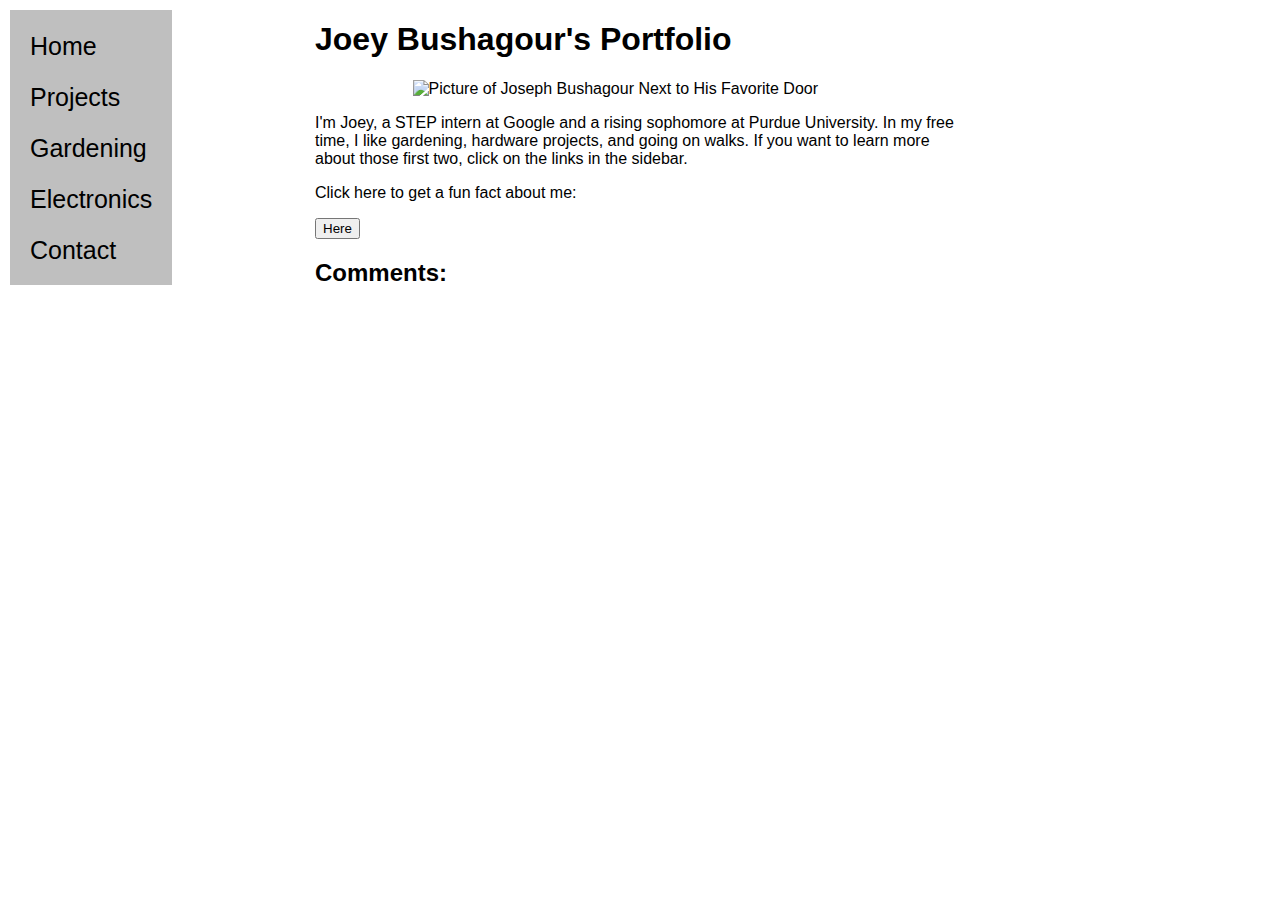
==== portfolio/src/main/webapp/index.html @ ea162da4 "Add newline at end of index.html." ====
<!DOCTYPE html>
<html>
  <head>
    <meta charset="UTF-8">
    <title>My Portfolio</title>
    <link rel="stylesheet" href="style.css">
    <script src="script.js"></script>
  </head>
  <body onload="displayComments()">
    <div class="sidebar">
      <a href="index.html">Home</a>
      <a href="projects.html">Projects</a>
      <a href="gardening.html">Gardening</a>
      <a href="electronics.html">Electronics</a>
      <a href="contact.html">Contact</a>
    </div>
    <div id="content">
      <h1>Joey Bushagour's Portfolio</h1>
      <img src="/images/me.jpg" 
          alt="Picture of Joseph Bushagour Next to His Favorite Door" 
          class="centered">
      <p>I'm Joey, a STEP intern at Google and a rising sophomore at Purdue University. 
          In my free time, I like gardening, hardware projects, and going on walks. If
          you want to learn more about those first two, click on the links in the 
          sidebar. </p>
      <p>Click here to get a fun fact about me:</p>
      <button onclick="addRandomFunFact()">Here</button>
      <div id="fun-fact-container"></div>
      <h2>Comments:</h2>
      <div id="comment-container"></div>
    </div>
  </body>
</html>
---- portfolio/src/main/webapp/style.css ----
/* all links */
a {
  color: #000000;
  text-decoration: none;
}

/* hover effect */
a:hover {
  color: #867554;
}

/* The main body */
body {
  font-family: sans-serif
}

/* Centered images */
.centered {
  display: block;
  margin: 0 auto;
  max-width: 500px;
  width: 70%;  
}

/* The content of the page */
#content {
  font-family: sans-serif;
  margin-left: auto;
  margin-right: auto;
  width: 650px;
}

/* Div that holds fun facts*/
#fun-fact-container {
  margin-top: 20px;
}

/* Div that holds the comments*/
#comment-container {
  background-color: #d1d1d1;
  margin-top: 20px;
}

/* The sidebar */
.sidebar {
  background-color: #bfbfbf;
  left: 10px;
  overflow-x: hidden;
  padding-top: 20px;
  position: fixed;
  top: 10px;
  z-index: 1;
}

/* Links on the sidebar */
.sidebar a {
  display: block;
  font-size: 25px;
  padding: 2px 20px 20px;
}
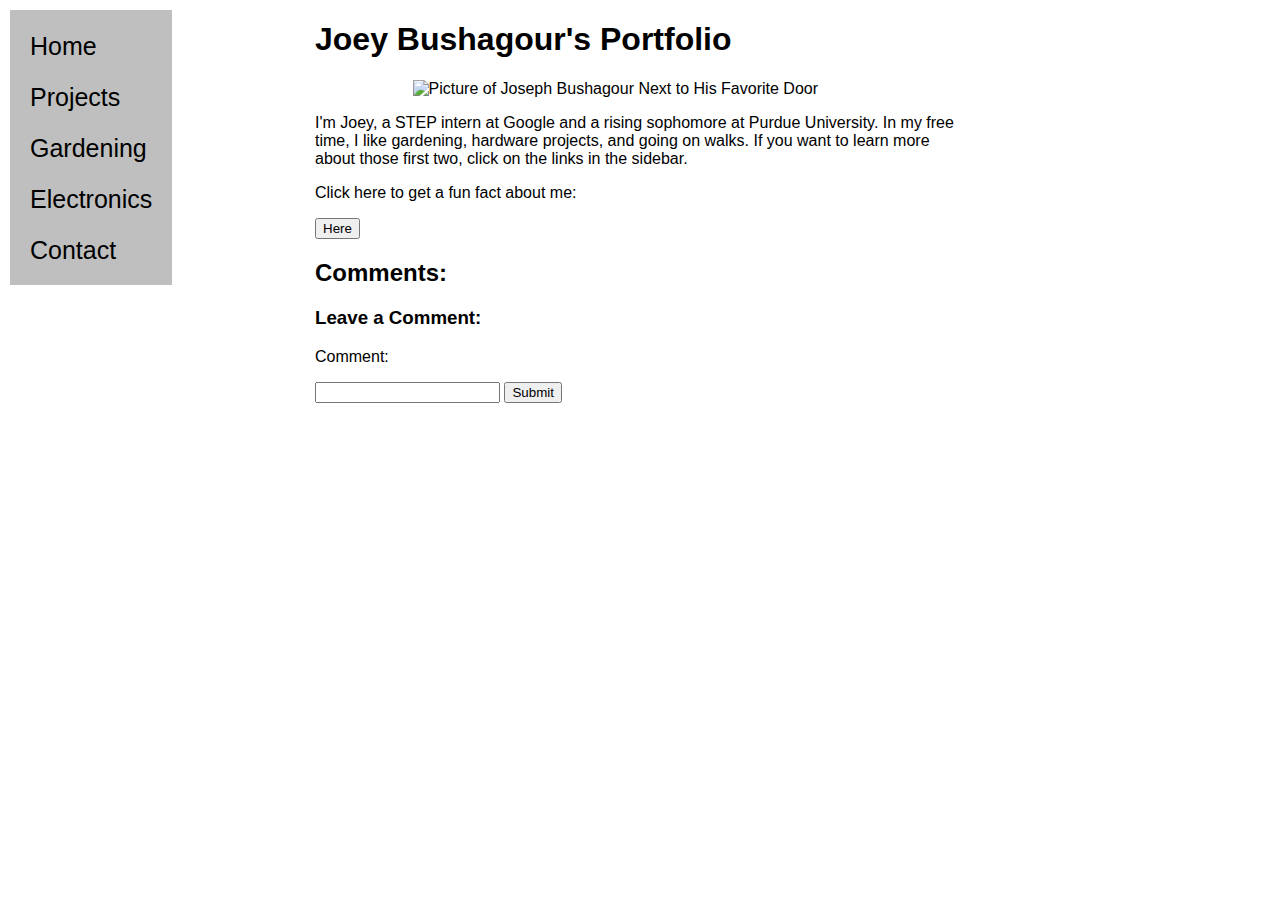
==== commit a9308ff1: "Add basic form for submitting comments." ====
--- a/portfolio/src/main/webapp/index.html
+++ b/portfolio/src/main/webapp/index.html
@@ -28,6 +28,12 @@
       <div id="fun-fact-container"></div>
       <h2>Comments:</h2>
       <div id="comment-container"></div>
+      <h3>Leave a Comment:</h3>
+      <form action="/data" method="POST">
+      <p>Comment:</p>
+      <input type="text" name="comment">
+      <input type="submit" />
+    </form>
     </div>
   </body>
 </html>
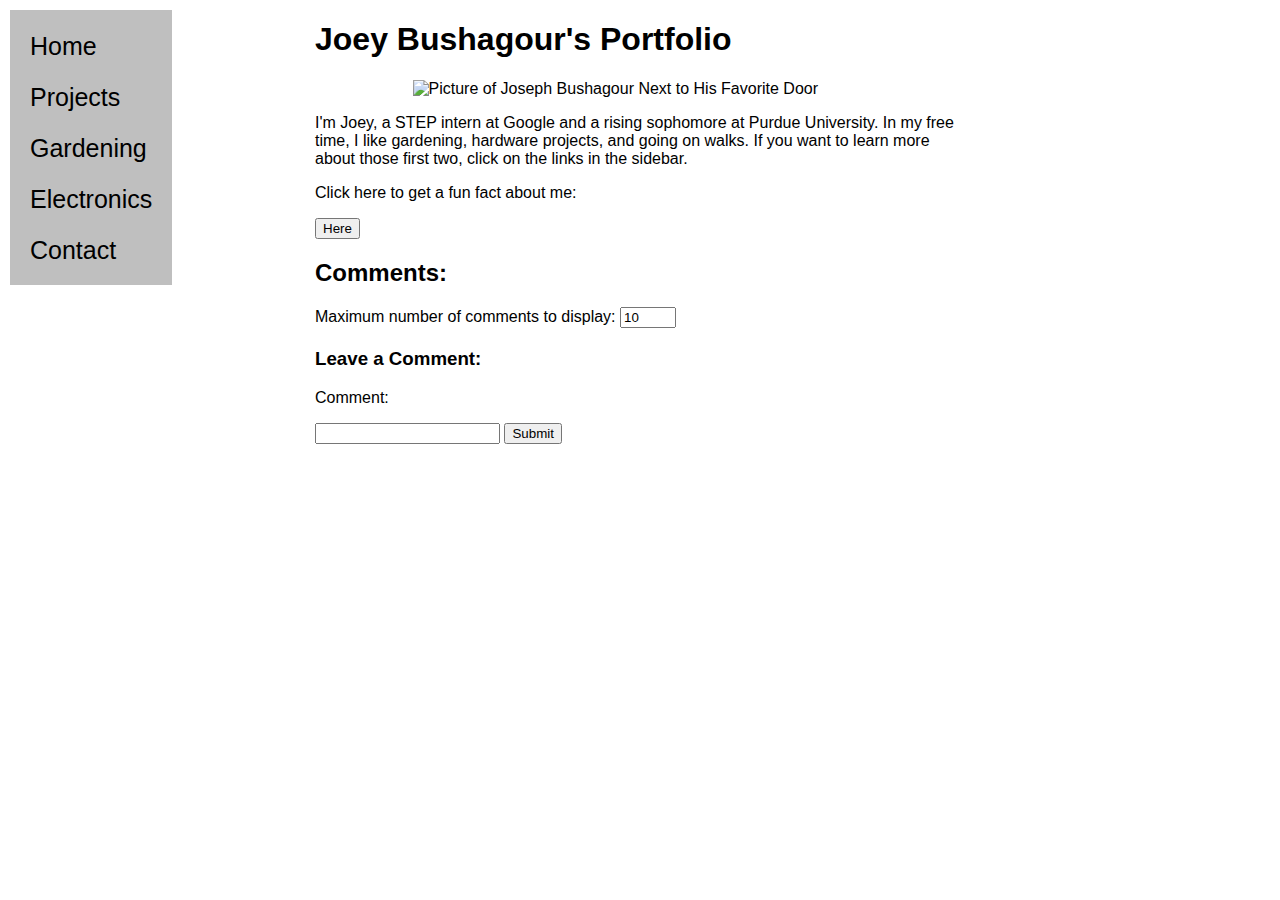
==== commit f2bdba75: "Add ability to limit number of comments seen." ====
--- a/portfolio/src/main/webapp/index.html
+++ b/portfolio/src/main/webapp/index.html
@@ -26,14 +26,18 @@
       <p>Click here to get a fun fact about me:</p>
       <button onclick="addRandomFunFact()">Here</button>
       <div id="fun-fact-container"></div>
+      
       <h2>Comments:</h2>
+      <label for="comment-amount">Maximum number of comments to display:</label>
+      <input type="number" id="comment-amount" name="comment-amount" min="1" max="50" value="10" onchange="displayComments()">
       <div id="comment-container"></div>
+
       <h3>Leave a Comment:</h3>
       <form action="/data" method="POST">
-      <p>Comment:</p>
-      <input type="text" name="comment">
-      <input type="submit" />
-    </form>
+        <p>Comment:</p>
+        <input type="text" name="comment">
+        <input type="submit" />
+      </form>
     </div>
   </body>
 </html>
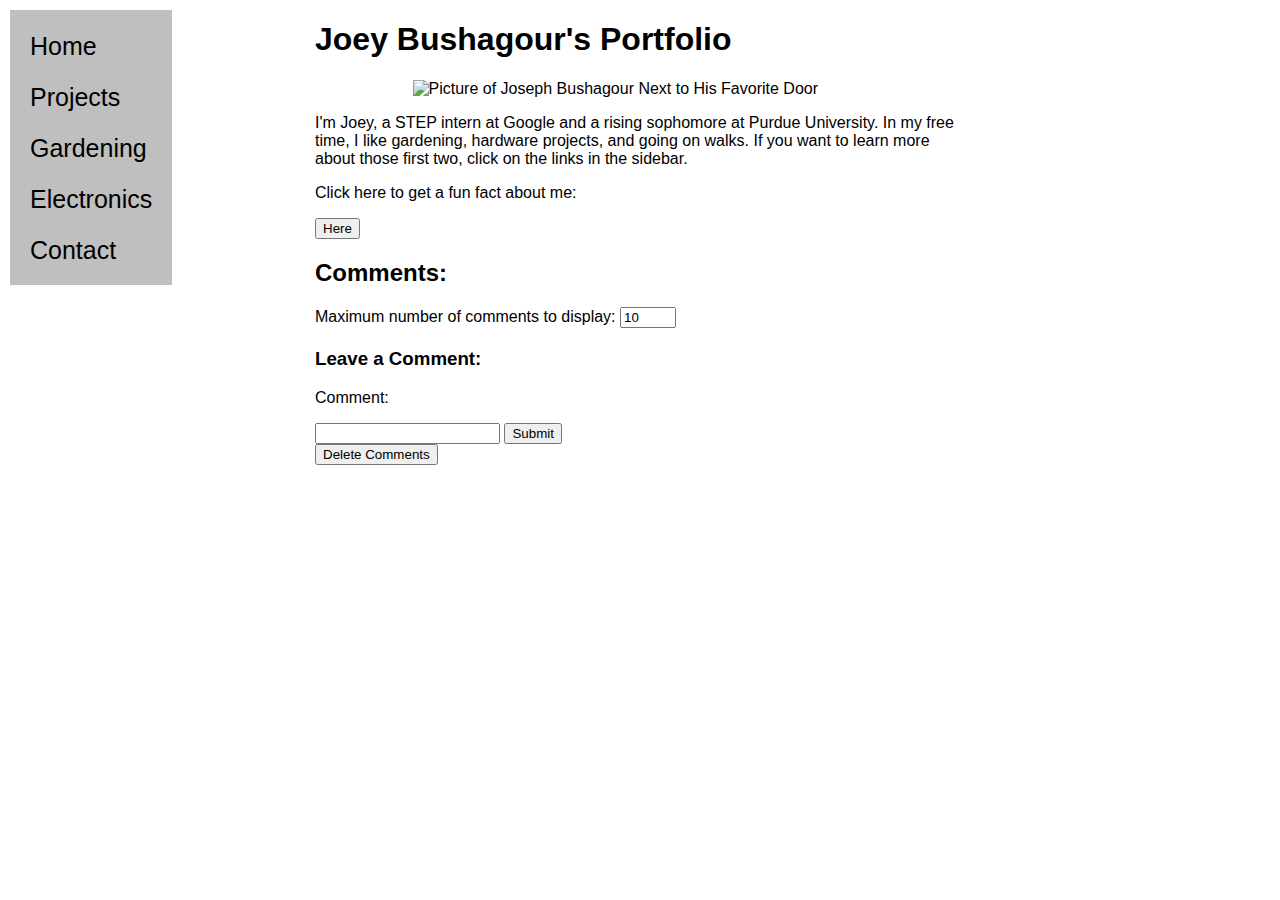
==== commit c4d7d215: "Add delete button and servlet to delete comments." ====
--- a/portfolio/src/main/webapp/index.html
+++ b/portfolio/src/main/webapp/index.html
@@ -4,7 +4,7 @@
     <meta charset="UTF-8">
     <title>My Portfolio</title>
     <link rel="stylesheet" href="style.css">
-    <script src="script.js"></script>
+    <script defer src="script.js"></script>
   </head>
   <body onload="displayComments()">
     <div class="sidebar">
@@ -38,6 +38,7 @@
         <input type="text" name="comment">
         <input type="submit" />
       </form>
+      <button onclick="deleteComments()">Delete Comments</button>
     </div>
   </body>
 </html>
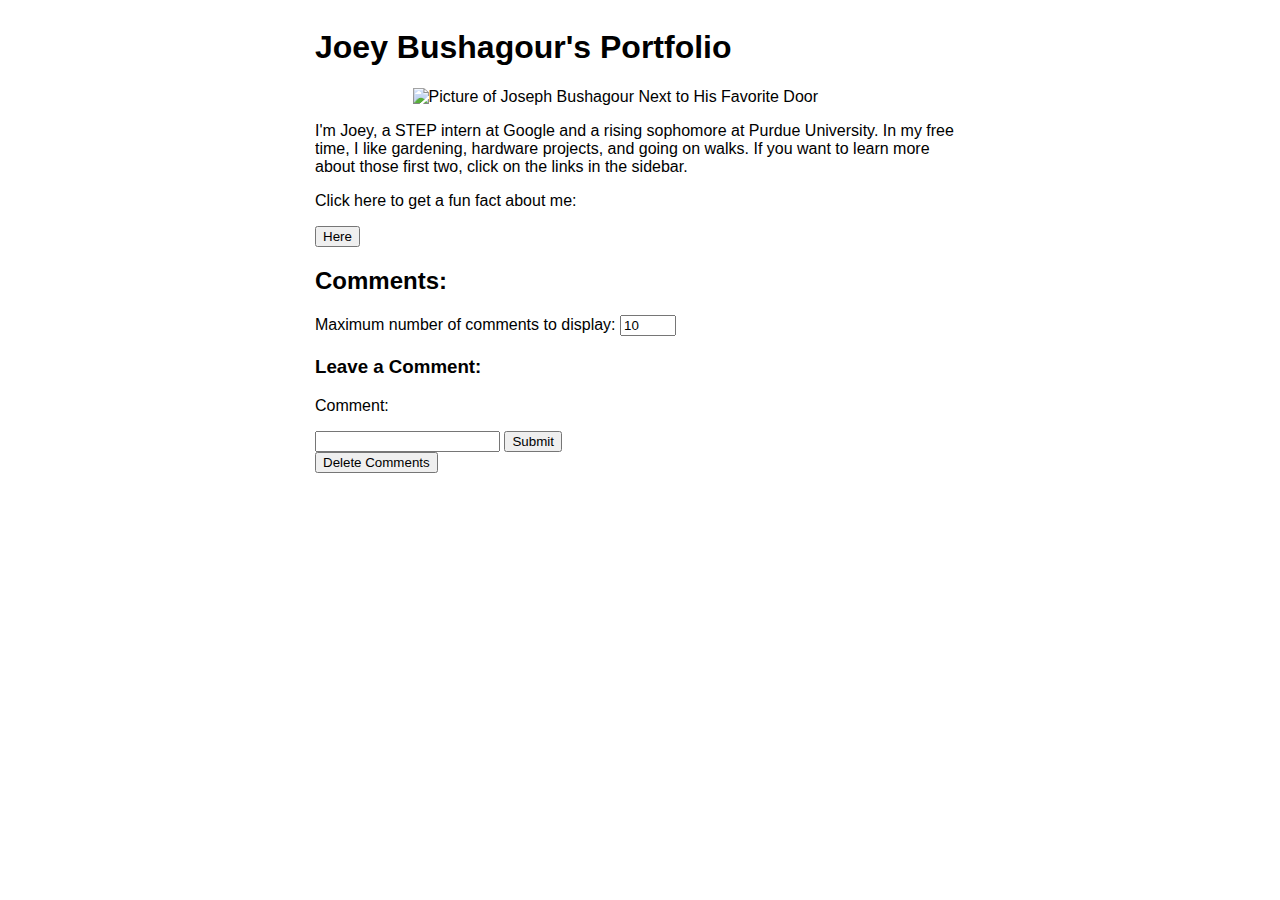
==== commit 32a6e005: "Add navbar to index page through script." ====
--- a/portfolio/src/main/webapp/index.html
+++ b/portfolio/src/main/webapp/index.html
@@ -5,16 +5,11 @@
     <title>My Portfolio</title>
     <link rel="stylesheet" href="style.css">
     <script defer src="script.js"></script>
+    <script defer src="sidebar_loader.js"></script>
   </head>
   <body onload="displayComments()">
-    <div class="sidebar">
-      <a href="index.html">Home</a>
-      <a href="projects.html">Projects</a>
-      <a href="gardening.html">Gardening</a>
-      <a href="electronics.html">Electronics</a>
-      <a href="contact.html">Contact</a>
-    </div>
     <div id="content">
+      <div id="navbar"></div>
       <h1>Joey Bushagour's Portfolio</h1>
       <img src="/images/me.jpg" 
           alt="Picture of Joseph Bushagour Next to His Favorite Door" 
--- a/portfolio/src/main/webapp/style.css
+++ b/portfolio/src/main/webapp/style.css
@@ -11,7 +11,7 @@
 
 /* The main body */
 body {
-  font-family: sans-serif
+  font-family: sans-serif;
 }
 
 /* Centered images */
@@ -42,19 +42,9 @@
 }
 
 /* The sidebar */
-.sidebar {
+#navbar {
   background-color: #bfbfbf;
-  left: 10px;
-  overflow-x: hidden;
-  padding-top: 20px;
-  position: fixed;
-  top: 10px;
-  z-index: 1;
+  display: flex;
+  justify-content: space-evenly;
+  width: 650px;
 }
-
-/* Links on the sidebar */
-.sidebar a {
-  display: block;
-  font-size: 25px;
-  padding: 2px 20px 20px;
-}
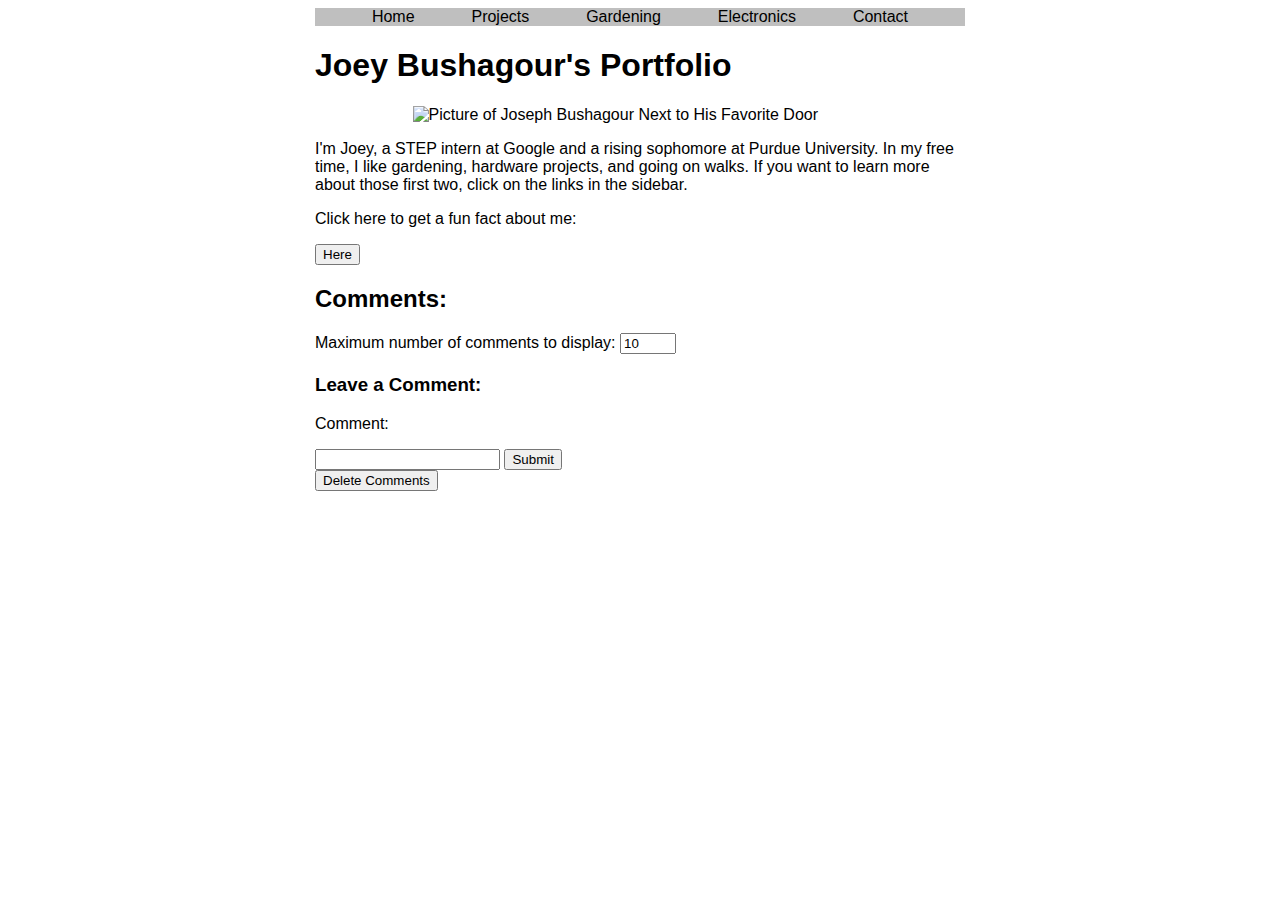
==== commit ef25d46a: "Add script to each page." ====
--- a/portfolio/src/main/webapp/index.html
+++ b/portfolio/src/main/webapp/index.html
@@ -5,7 +5,7 @@
     <title>My Portfolio</title>
     <link rel="stylesheet" href="style.css">
     <script defer src="script.js"></script>
-    <script defer src="sidebar_loader.js"></script>
+    <script defer src="navbar_loader.js"></script>
   </head>
   <body onload="displayComments()">
     <div id="content">
